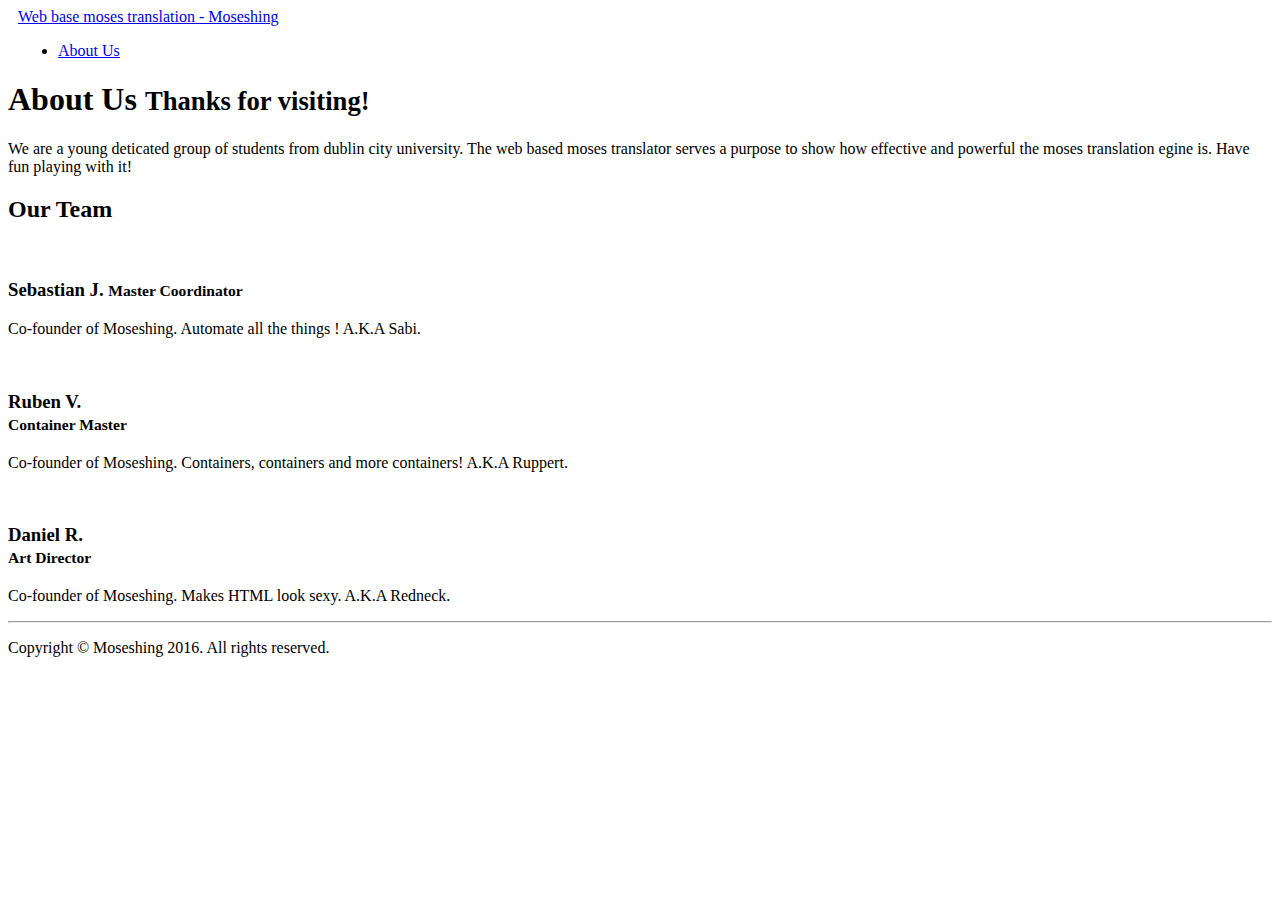
==== smt/static/templates/home/about.html @ df42236b "Adding about us page ;)" ====
<!DOCTYPE html>
<html lang="en">

<head>

    <meta charset="utf-8">
    <meta http-equiv="X-UA-Compatible" content="IE=edge">
    <meta name="viewport" content="width=device-width, initial-scale=1">
    <meta name="description" content="">
    <meta name="author" content="">

    <title>Round About - Start Bootstrap Template</title>

    <!-- Bootstrap Core CSS -->
    <link href="css/bootstrap.min.css" rel="stylesheet">

    <!-- Custom CSS -->
    <link href="css/round-about.css" rel="stylesheet">
<!-- Compiled and minified CSS -->
  <link rel="stylesheet" href="https://cdnjs.cloudflare.com/ajax/libs/materialize/0.97.6/css/materialize.min.css">

<!-- Fonts & Icon Pack -->
 <link href="https://fonts.googleapis.com/icon?family=Material+Icons" rel="stylesheet">

 <!--Import jQuery before materialize.js-->
<script type="text/javascript" src="https://code.jquery.com/jquery-2.1.1.min.js"></script>




</head>

<body>

	<!-- Navbar -->
	<nav>
	        <div class="nav-wrapper" style="padding-left: 10px">
	        <a href="#" class="brand-logo">Web base moses translation - Moseshing</a>
	        <ul id="nav-mobile" class="right hide-on-med-and-down">
	                <li><a href="/about">About Us</a></li>
	        </ul>
	    </div>
	</nav>

    <!-- Page Content -->
    <div class="container">

        <!-- Introduction Row -->
        <div class="row">
            <div class="col-lg-12">
                <h1 class="page-header">About Us
                    <small>Thanks for visiting!</small>
                </h1>
                <p>We are a young deticated group of students from dublin city university. The web based moses translator serves a purpose to show how effective and powerful the moses translation egine is. Have fun playing with it!</p>
            </div>
        </div>

        <!-- Team Members Row -->
        <div class="row">
            <div class="col-lg-12">
                <h2 class="page-header">Our Team</h2>
            </div>
            <div class="col-lg-4 col-sm-6 text-center ">
                <img class="img-circle img-responsive img-center" src="https://media.licdn.com/mpr/mpr/shrinknp_400_400/AAEAAQAAAAAAAAZuAAAAJGFhMDlhNzc4LTQxNjktNGFjNS1iN2IwLWUwODY4YWQyNDU5Mw.jpg" alt="">
                <h3>Sebastian J.
                    <small>Master Coordinator</small>
                </h3>
                <p>Co-founder of Moseshing. Automate all the things ! A.K.A Sabi.</p>
            </div>
            <div class="col-lg-4 col-sm-6 text-center">
                <img class="img-circle img-responsive img-center" src="https://media.licdn.com/mpr/mpr/shrinknp_400_400/AAEAAQAAAAAAAAdyAAAAJDk5NDk3MTY4LWI2YzYtNDg2Zi1iNDExLWFkYjJkMTAyMjU5NA.jpg" alt="">
                <h3>Ruben V.<br>
                    <small>Container Master</small>
                </h3>
                <p>Co-founder of Moseshing. Containers, containers and more containers! A.K.A Ruppert.</p>
            </div>
            <div class="col-lg-4 col-sm-6 text-center">
                <img class="img-circle img-responsive img-center" src="https://media.licdn.com/mpr/mpr/shrinknp_400_400/AAEAAQAAAAAAAALJAAAAJGM4NjQyZjEzLTg4ZGUtNGFjMy1hMzRiLWRiYWMzMjgwZDM1NQ.jpg" alt="">
                <h3>Daniel R.<br>
                    <small>Art Director</small>
                </h3>
                <p>Co-founder of Moseshing. Makes HTML look sexy. A.K.A Redneck.</p>
            </div>
        </div>

        <hr>

        <!-- Footer -->
        <footer>
            <div class="row">
                <div class="col-lg-12">
                    <p>Copyright &copy; Moseshing 2016. All rights reserved.</p>
                </div>
                <!-- /.col-lg-12 -->
            </div>
            <!-- /.row -->
        </footer>

    </div>
    <!-- /.container -->

    <!-- jQuery -->
    <script src="js/jquery.js"></script>

    <!-- Bootstrap Core JavaScript -->
    <script src="js/bootstrap.min.js"></script>

</body>

</html>
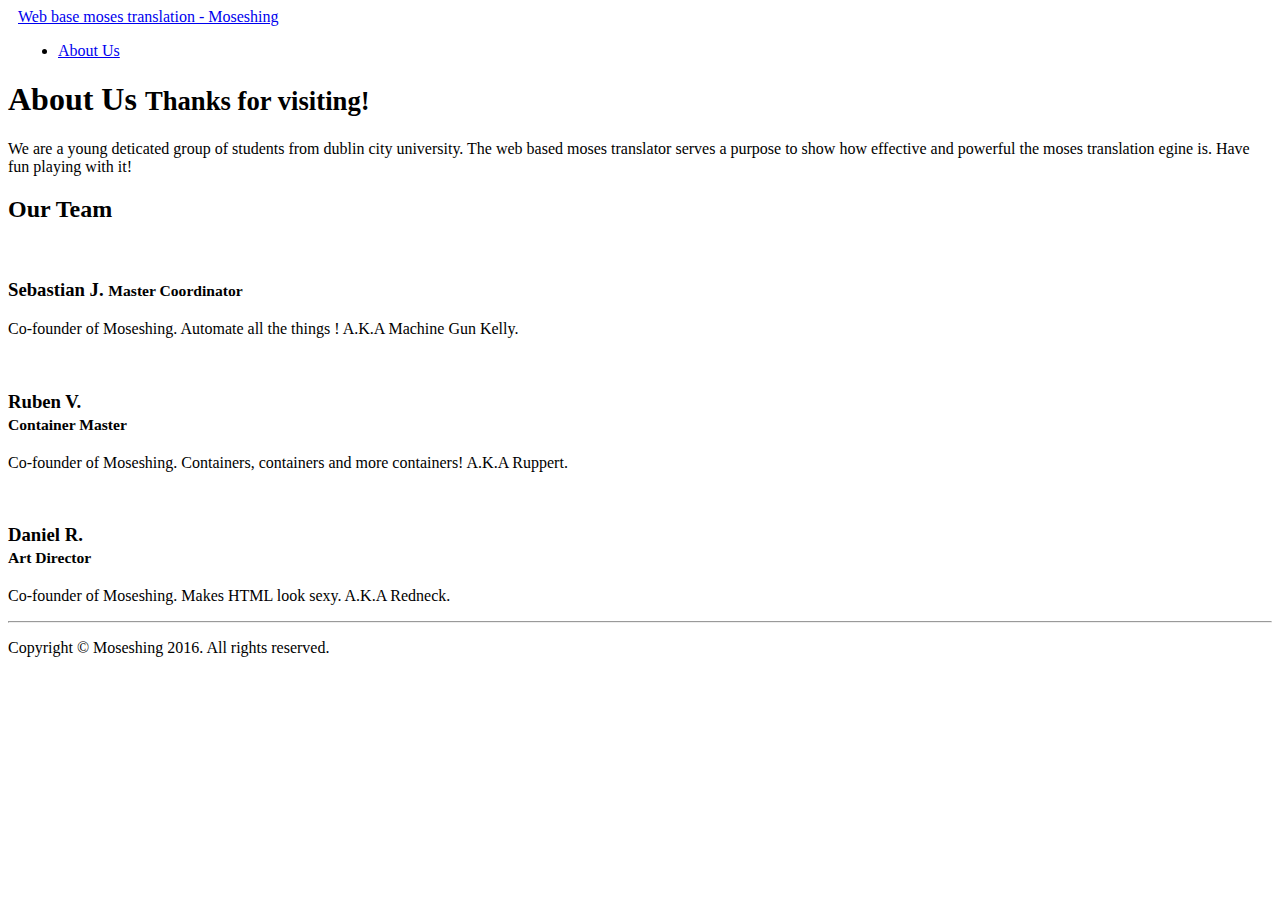
==== commit dc229aeb: "Merge pull request #3 from pro1oh1/Adding-aboutus-page" ====
--- a/smt/static/templates/home/about.html
+++ b/smt/static/templates/home/about.html
@@ -35,7 +35,7 @@
 	<!-- Navbar -->
 	<nav>
 	        <div class="nav-wrapper" style="padding-left: 10px">
-	        <a href="#" class="brand-logo">Web base moses translation - Moseshing</a>
+	        <a href="/" class="brand-logo">Web base moses translation - Moseshing</a>
 	        <ul id="nav-mobile" class="right hide-on-med-and-down">
 	                <li><a href="/about">About Us</a></li>
 	        </ul>
@@ -65,7 +65,7 @@
                 <h3>Sebastian J.
                     <small>Master Coordinator</small>
                 </h3>
-                <p>Co-founder of Moseshing. Automate all the things ! A.K.A Sabi.</p>
+                <p>Co-founder of Moseshing. Automate all the things ! A.K.A Machine Gun Kelly.</p>
             </div>
             <div class="col-lg-4 col-sm-6 text-center">
                 <img class="img-circle img-responsive img-center" src="https://media.licdn.com/mpr/mpr/shrinknp_400_400/AAEAAQAAAAAAAAdyAAAAJDk5NDk3MTY4LWI2YzYtNDg2Zi1iNDExLWFkYjJkMTAyMjU5NA.jpg" alt="">
